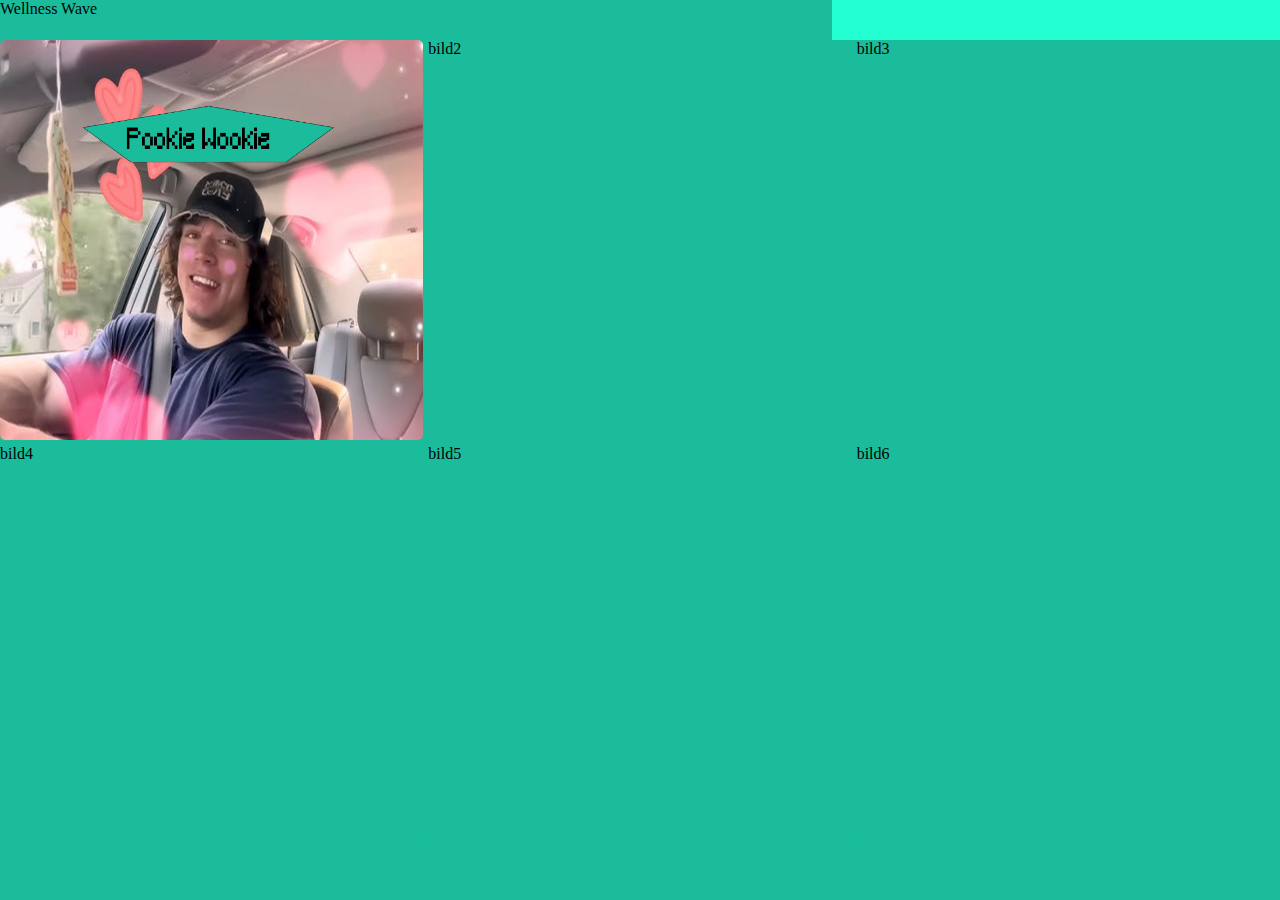
==== cards.html @ 4e990898 "5 december 2023" ====
<!DOCTYPE html>
<html lang="en">
  <head>
    <meta charset="UTF-8" />
    <meta name="viewport" content="width=device-width, initial-scale=1.0" />
    <title>Anställda</title>
    <link rel="stylesheet" href="/css/cards.css" />
  </head>
  <body>
    <div id="container">
      <header>Wellness Wave</header>
      <nav></nav>
      <section id="card-section">
        <div><img src="img/sam_sulek_employee.png" alt="elias rumpa"></div>
        <div>bild2</div>
        <div>bild3</div>
        <div>bild4</div>
        <div>bild5</div>
        <div>bild6</div>
      </section>
    </div>
  </body>
</html>
---- css/cards.css ----
body {
    margin: 0;
    background-color: #1abc9c;
}

#container {
  display: grid;
  height: calc(100vh);
  grid-template-columns: 35% 30% 1fr;
  grid-template-rows: 40px 400px 400px 40px;
  grid-template-areas:
    "hd hd nv"
    "sec sec sec"
    "sec sec sec"
    "ft ft ft";
}
header {
  grid-area: hd;
  background-color: #1abc9c;
}
nav {
  grid-area: nv;
  background-color: #23ffd3;
}
img {
    height: 100%;
    width: 100%;
    border-radius: 5px;
}

#card-section {
  grid-area: sec;
  display: flex;
  flex-wrap: wrap;
  gap: 5px;
}

#card-section div {
  width: calc((100% - 10px) / 3);
  height: 400px;
  background-color: #1abc9c;
  border-radius: 5px;
}
footer {
  grid-area: ft;
  background-color: honeydew;
}
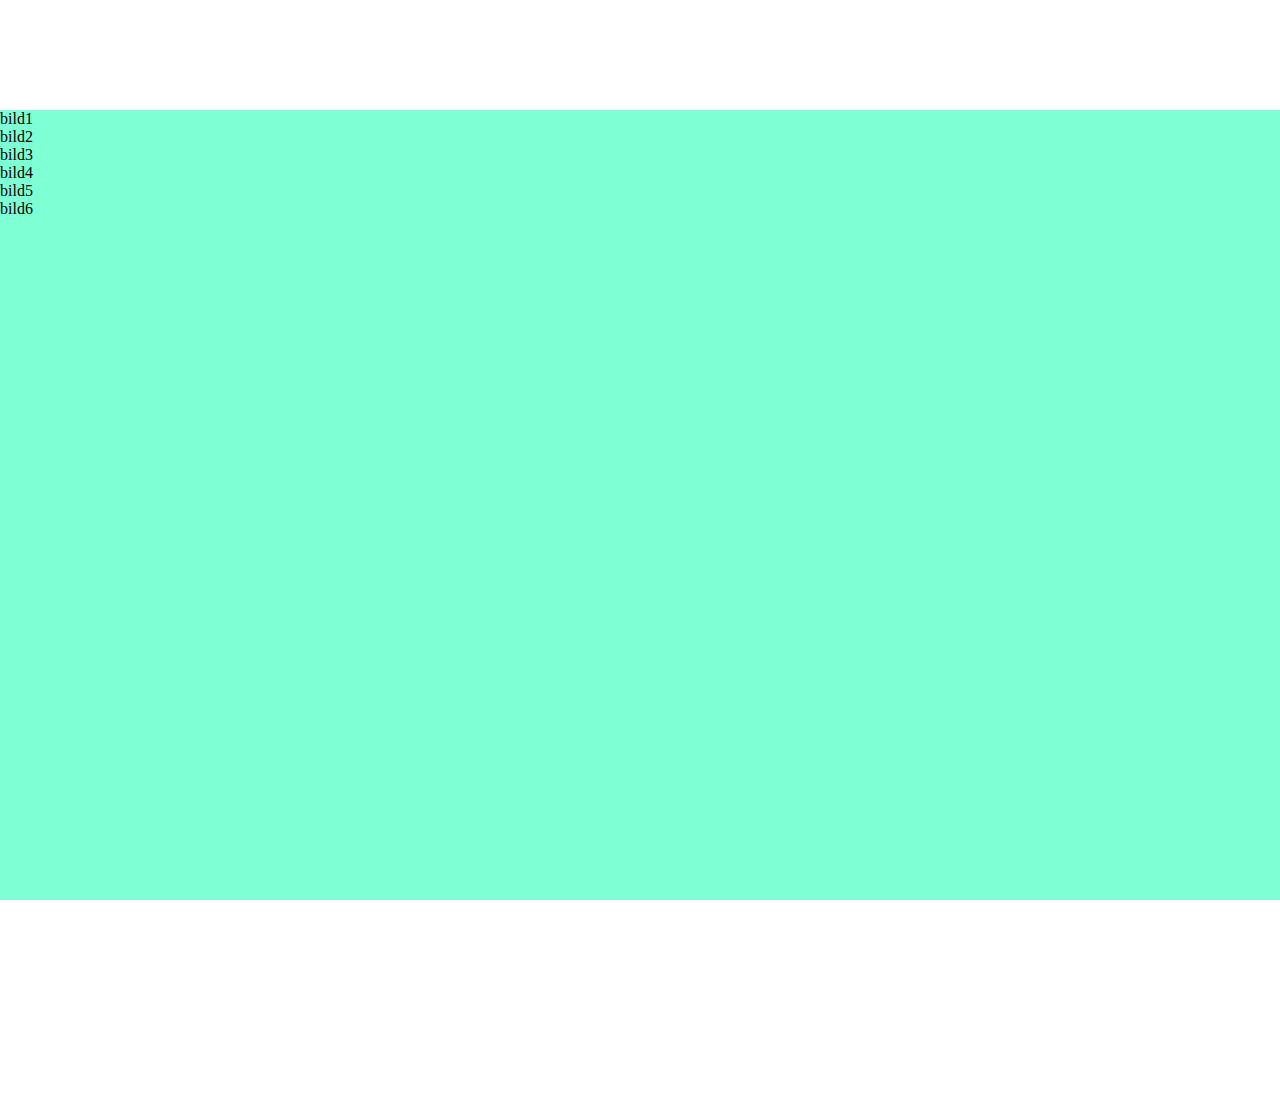
==== commit ca1dd335: "börjat om på cards 11 december" ====
--- a/cards.html
+++ b/cards.html
@@ -1,23 +1,23 @@
 <!DOCTYPE html>
 <html lang="en">
-  <head>
-    <meta charset="UTF-8" />
-    <meta name="viewport" content="width=device-width, initial-scale=1.0" />
-    <title>Anställda</title>
-    <link rel="stylesheet" href="/css/cards.css" />
-  </head>
-  <body>
-    <div id="container">
-      <header>Wellness Wave</header>
-      <nav></nav>
-      <section id="card-section">
-        <div><img src="img/sam_sulek_employee.png" alt="elias rumpa"></div>
-        <div>bild2</div>
-        <div>bild3</div>
-        <div>bild4</div>
-        <div>bild5</div>
-        <div>bild6</div>
-      </section>
-    </div>
-  </body>
-</html>
+<head>
+  <meta charset="UTF-8">
+  <meta name="viewport" content="width=device-width, initial-scale=1.0">
+  <title>Document</title>
+  <link rel="stylesheet" href="/css/cards.css">
+</head>
+<body>
+  <header></header>
+  <div id="container">
+  <section>
+    <div>bild1</div>
+    <div>bild2</div>
+    <div>bild3</div>
+    <div>bild4</div>
+    <div>bild5</div>
+    <div>bild6</div>
+  </section>
+</div>
+  <footer></footer>
+</body>
+</html>--- a/css/cards.css
+++ b/css/cards.css
@@ -1,47 +1,26 @@
 body {
-    margin: 0;
-    background-color: #1abc9c;
+  margin: 0;
+  padding: 0;
 }
 
 #container {
   display: grid;
-  height: calc(100vh);
-  grid-template-columns: 35% 30% 1fr;
-  grid-template-rows: 40px 400px 400px 40px;
-  grid-template-areas:
-    "hd hd nv"
-    "sec sec sec"
-    "sec sec sec"
-    "ft ft ft";
+  grid-template-columns: calc(100% - 10px) / 3;
+  grid-template-rows: 110px calc(100vh - 110px) 200px;
+  grid-template-areas: 
+  'hd hd hd'
+  'sec sec sec'
+  'ft ft ft';
 }
 header {
   grid-area: hd;
-  background-color: #1abc9c;
+  background-color: aqua;
 }
-nav {
-  grid-area: nv;
-  background-color: #23ffd3;
-}
-img {
-    height: 100%;
-    width: 100%;
-    border-radius: 5px;
-}
-
-#card-section {
+section {
   grid-area: sec;
-  display: flex;
-  flex-wrap: wrap;
-  gap: 5px;
-}
-
-#card-section div {
-  width: calc((100% - 10px) / 3);
-  height: 400px;
-  background-color: #1abc9c;
-  border-radius: 5px;
+  background-color: aquamarine;
 }
 footer {
   grid-area: ft;
-  background-color: honeydew;
+  background-color: azure;
 }
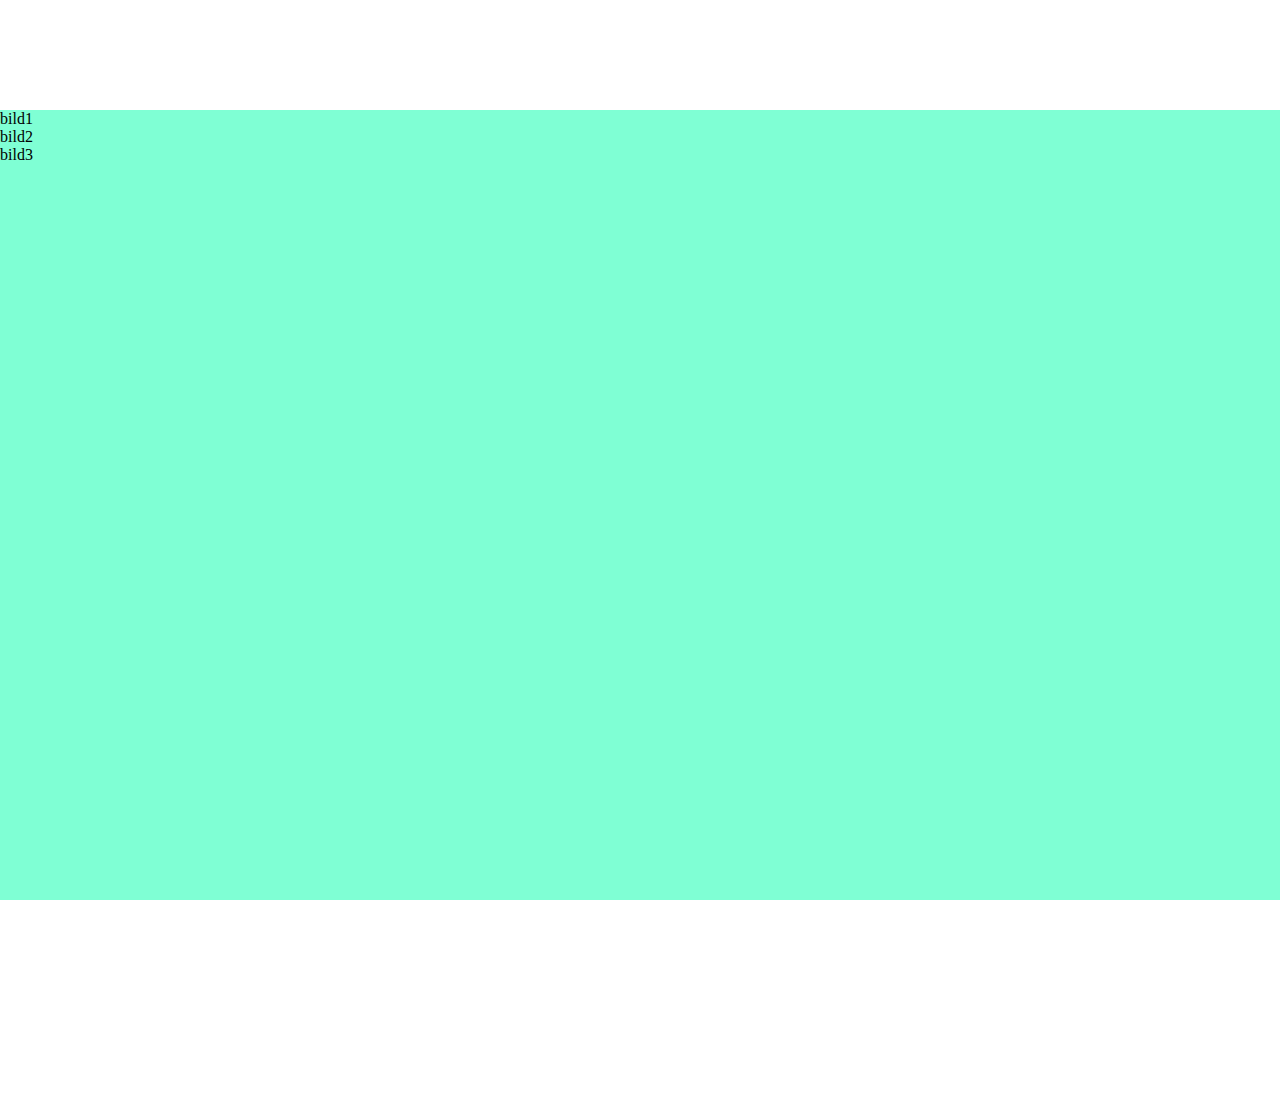
==== commit 048a50ba: "12 december css byte" ====
--- a/cards.html
+++ b/cards.html
@@ -1,4 +1,4 @@
-<!DOCTYPE html>
+  <!DOCTYPE html>
 <html lang="en">
 <head>
   <meta charset="UTF-8">
@@ -13,9 +13,6 @@
     <div>bild1</div>
     <div>bild2</div>
     <div>bild3</div>
-    <div>bild4</div>
-    <div>bild5</div>
-    <div>bild6</div>
   </section>
 </div>
   <footer></footer>
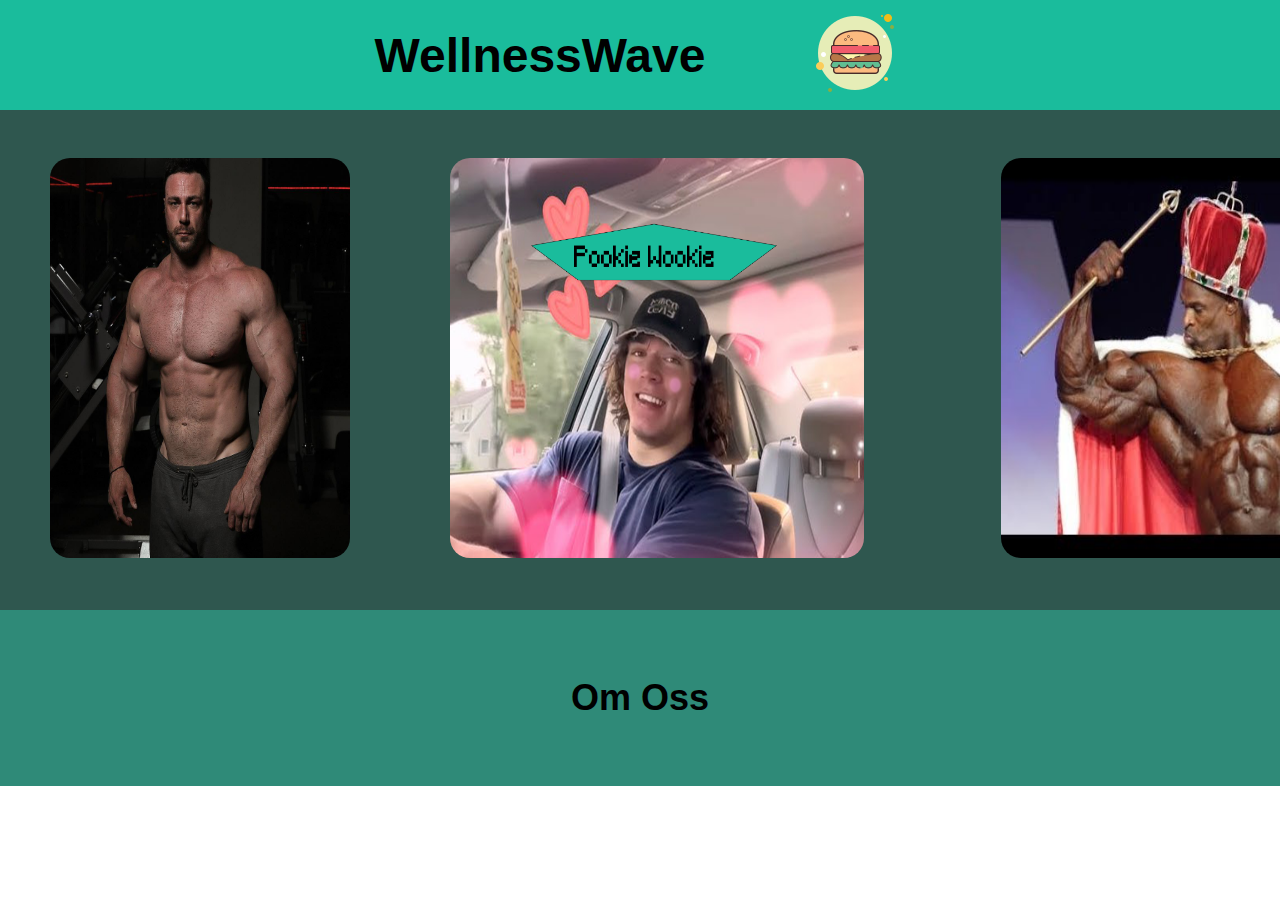
==== commit d0ddabe3: "15 december cards sida" ====
--- a/cards.html
+++ b/cards.html
@@ -1,20 +1,51 @@
-  <!DOCTYPE html>
+<!DOCTYPE html>
 <html lang="en">
-<head>
-  <meta charset="UTF-8">
-  <meta name="viewport" content="width=device-width, initial-scale=1.0">
-  <title>Document</title>
-  <link rel="stylesheet" href="/css/cards.css">
-</head>
-<body>
-  <header></header>
-  <div id="container">
-  <section>
-    <div>bild1</div>
-    <div>bild2</div>
-    <div>bild3</div>
-  </section>
-</div>
-  <footer></footer>
-</body>
-</html>+  <head>
+    <meta charset="UTF-8" />
+    <meta name="viewport" content="width=device-width, initial-scale=1.0" />
+    <title>Document</title>
+    <link rel="stylesheet" href="/css/style.css" />
+  </head>
+  <body>
+    <div id="container2">
+      <header>
+        <a class="text_w_link" href="/index.html"><h1>WellnessWave</h1></a>
+        <div class="dropdown">
+          <img src="/img/icons8-hamburger-100.png" alt="Hamburger-menu" />
+          <ul class="dropdown-content">
+            <li>
+              <a class="text_w_link_dropdown" href="/cards.html">Anställda</a>
+            </li>
+            <li>
+              <a class="text_w_link_dropdown" href="/shop.html">Produkter</a>
+            </li>
+            <li><a class="text_w_link_dropdown" href="#">Yoga</a></li>
+          </ul>
+        </div>
+      </header>
+      <section id="employees">
+        <div>
+          <a href="https://www.youtube.com/watch?v=Bnix4LNhke8"
+            ><img
+              class="employee_picture"
+              src="/img/daddy_noel2.jpg"
+              alt="Big_boy_noel"
+          /></a>
+        </div>
+        <div>
+          <a href="https://www.youtube.com/watch?v=jxyRu6YCSoo"
+            ><img src="/img/sam_sulek_employee.png" alt=""
+          /></a>
+        </div>
+        <div>
+          <a href="https://www.youtube.com/watch?v=9vWgSTdkc2A"
+            ><img src="/img/the_king.jpg" alt="kungen"
+          /></a>
+        </div>
+      </section>
+      <footer>
+        <a class="text_w_link" href="/cards.html"><h2>Om Oss</h2></a>
+      </footer>
+    </div>
+  </body>
+</html>
--- a/css/style.css
+++ b/css/style.css
@@ -0,0 +1,205 @@
+body {
+    margin: 0%;
+  }
+  #container {
+    display: grid;
+    height: calc(100vh);
+    grid-template-rows: 110px calc(100vh - 110px) 500px 100vh 100px;
+    grid-template-columns: 25% 25% 25% 1fr;
+    grid-template-areas:
+      "hd hd hd hd"
+      "sc sc sc sc "
+      "dv dv dv dv"
+      "sc2 sc2  sc3 sc3"
+      "ft ft ft ft";
+    background-color: #1abc9c;
+  }
+  header {
+    display: flex;
+    gap: 100px;
+    justify-content: center;
+    align-items: center;
+    grid-area: hd;
+    background-color: #1abc9c;
+  }
+  #hero {
+    grid-area: sc;
+    background-color: black;
+  
+  }
+  #hero img {
+    opacity:  0.6;
+    height: 100%;
+    width: 100%;
+    object-fit: cover;
+  }
+  #card-section {
+    grid-area: dv;
+    background-color: #2F8A78;
+    display: flex;
+    flex-wrap: wrap;
+    gap: 5px;
+    justify-content: space-evenly;
+    padding: 20px;
+  }
+  #card-section div {
+    height: 450px;
+    width: calc((100% - 10px) / 2);
+  } 
+  .pictures {
+        transition: transform .2s;
+        height: 100%;
+        width: 40%;
+        justify-content: space-between;
+        border-radius: 20px;
+        object-fit: cover;
+  }
+  .pictures:hover {
+    transform: scale(1.05);
+  }
+  footer {
+    grid-area: ft;
+    background-color: #2F8A78;
+    display: flex;
+    justify-content: center;
+    align-items: center;
+  }
+  #section2 {
+    grid-area: sc2;
+    background-color: #2F574F;
+    background-size: cover;
+  }
+  #section3 {
+    grid-area: sc3;
+    background-color: #2F574F;
+    background-size: cover;
+   }
+  .text_w_link {
+    font-size: x-large;
+    font-family: 'Trebuchet MS', 'Lucida Sans Unicode', 'Lucida Grande', 'Lucida Sans', Arial, sans-serif;
+    font-weight: 400;
+    color: black;
+    text-decoration: none;
+  }
+  .text_w_link_dropdown {
+    color: black;
+    text-decoration: none;
+}
+  .texter {
+    padding: 5px;
+    font-family: "Segoe UI", Tahoma, Geneva, Verdana, sans-serif;
+    font-size: x-large;
+    font-weight: 600;
+    color: honeydew;
+  }
+  .dropdown {
+      display: flex;
+      position:relative;
+      display: inline-block;
+      align-items: right;
+      margin-top: 0;
+    }
+    .dropdown-content {
+        display: none;
+        text-align: center;
+        flex-direction: column;
+        position: absolute;
+        background-color: #1abc9c;
+        min-width: 100px;
+        font-family: 'Segoe UI', Tahoma, Geneva, Verdana, sans-serif;
+        font-weight: 500;
+        z-index: 1;
+        list-style-type: none;
+        padding: 10px;
+        font-size: large;
+        margin-top: -10px;
+  }
+  .dropdown:hover .dropdown-content {
+      display: block;
+  }
+
+  
+  
+  
+  
+  #container1{
+    display: grid;
+    grid-template-columns: 50% 50% ;
+    grid-template-rows:110px calc(100vh - 100px) 600px 100px;
+    grid-template-areas: 
+    'hd hd'
+    'sc sc'
+    'länk1 länk2'
+    'ft ft';
+    background-color: darkgrey;
+}
+.meditation_yoga {
+  grid-area: sc;
+  background-image: url(/img/yoga_meditation_hero.jpg);
+  background-position: center;
+  display: flex;
+  background-size: cover;
+  opacity: 0.6;
+}
+#länk1 {
+  grid-area: länk1;
+  background-color: #2F574F;
+  height: 600px;
+  width: 100% / 2;
+  display: flex;
+  flex-wrap: wrap;
+  justify-content: space-around;
+  padding: 45px;
+  
+}
+#länk2 {
+  grid-area: länk2;
+  background-color: #2F574F;
+  height: 600px;
+  width: 100% / 2;
+  display: flex;
+  flex-wrap: wrap;
+  justify-content: space-around;
+  padding: 45px;
+}
+a .img {
+  transition: transform .2s;
+  width: 100%;
+  height: 500px;
+  object-fit: cover;
+  border-radius: 20px;
+}
+a .img:hover {
+  transform: scale(1.05);
+}
+
+#container2 {
+  display: grid;
+  width: 100vw;
+  grid-template-rows: 110px 500px 176px  ;
+  grid-template-areas:
+    "hd hd hd"
+    "sec sec sec"
+    "ft ft ft";
+}
+
+#employees {
+  grid-area: sec;
+  background-color: #2F574F;
+  display: flex;
+  flex-direction: column;
+  flex-wrap: wrap;
+  justify-content: space-evenly;
+  align-items: center;
+  padding-inline: 50px;
+  object-fit: cover;
+}
+
+#employees img {
+  height: 400px;
+  width: 75%;
+  border-radius: 20px;
+}
+#employees img:hover {
+  transform: scale(1.05);
+}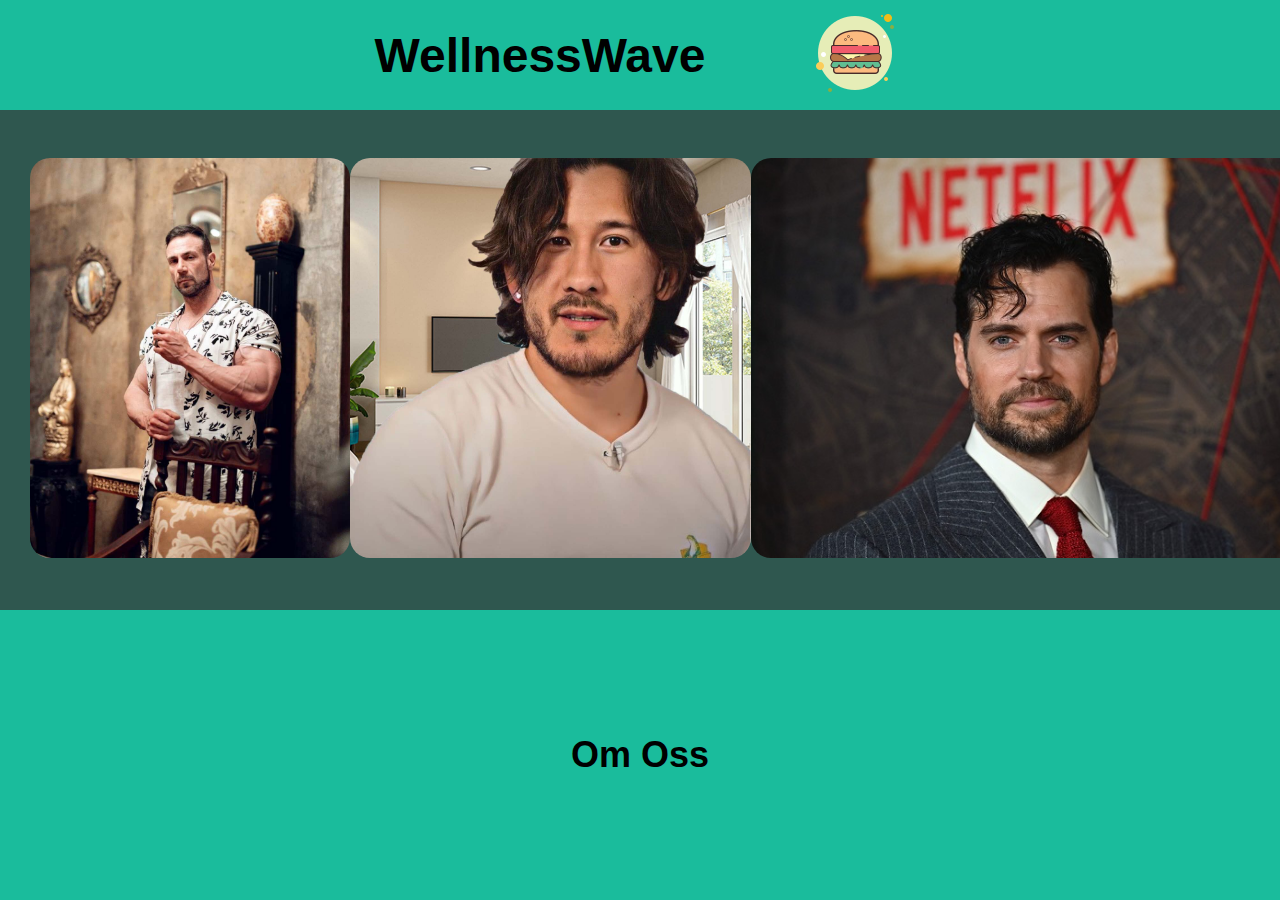
==== commit d89fe3df: "19 december finputs" ====
--- a/cards.html
+++ b/cards.html
@@ -3,7 +3,7 @@
   <head>
     <meta charset="UTF-8" />
     <meta name="viewport" content="width=device-width, initial-scale=1.0" />
-    <title>Document</title>
+    <title>Anställda</title>
     <link rel="stylesheet" href="/css/style.css" />
   </head>
   <body>
@@ -23,26 +23,26 @@
           </ul>
         </div>
       </header>
-      <section id="employees">
+      <div id="employees">
         <div>
           <a href="https://www.youtube.com/watch?v=Bnix4LNhke8"
             ><img
               class="employee_picture"
-              src="/img/daddy_noel2.jpg"
+              src="/img/noel_deyzel.jpg"
               alt="Big_boy_noel"
           /></a>
         </div>
         <div>
-          <a href="https://www.youtube.com/watch?v=jxyRu6YCSoo"
-            ><img src="/img/sam_sulek_employee.png" alt=""
+          <a href="https://www.youtube.com/watch?v=yyU_1JD2wuA"
+            ><img src="/img/markiplier_employee.jpg" alt="markiplier"
           /></a>
         </div>
         <div>
-          <a href="https://www.youtube.com/watch?v=9vWgSTdkc2A"
-            ><img src="/img/the_king.jpg" alt="kungen"
+          <a href="https://www.youtube.com/watch?v=G2gYUVQrLzQ"
+            ><img src="/img/Henry-Cavill.jpg" alt="superman"
           /></a>
         </div>
-      </section>
+      </div>
       <footer>
         <a class="text_w_link" href="/cards.html"><h2>Om Oss</h2></a>
       </footer>
--- a/css/style.css
+++ b/css/style.css
@@ -4,7 +4,7 @@
   #container {
     display: grid;
     height: calc(100vh);
-    grid-template-rows: 110px calc(100vh - 110px) 500px 100vh 100px;
+    grid-template-rows: 110px calc(100vh - 110px) 500px calc(100vh - 100px) 100px;
     grid-template-columns: 25% 25% 25% 1fr;
     grid-template-areas:
       "hd hd hd hd"
@@ -22,16 +22,22 @@
     grid-area: hd;
     background-color: #1abc9c;
   }
-  #hero {
+  #hero-image {
     grid-area: sc;
     background-color: black;
   
   }
-  #hero img {
+  #hero-image img {
     opacity:  0.6;
     height: 100%;
     width: 100%;
     object-fit: cover;
+  }
+  section .homepage-headers {
+    display: flex;
+    justify-content: center;
+    font-size: xx-large;
+    color: honeydew;
   }
   #card-section {
     grid-area: dv;
@@ -59,7 +65,7 @@
   }
   footer {
     grid-area: ft;
-    background-color: #2F8A78;
+    background-color: #1abc9c;
     display: flex;
     justify-content: center;
     align-items: center;
@@ -69,7 +75,7 @@
     background-color: #2F574F;
     background-size: cover;
   }
-  #section3 {
+  #section3  {
     grid-area: sc3;
     background-color: #2F574F;
     background-size: cover;
@@ -96,7 +102,6 @@
       display: flex;
       position:relative;
       display: inline-block;
-      align-items: right;
       margin-top: 0;
     }
     .dropdown-content {
@@ -145,7 +150,7 @@
   grid-area: länk1;
   background-color: #2F574F;
   height: 600px;
-  width: 100% / 2;
+  width:100%;
   display: flex;
   flex-wrap: wrap;
   justify-content: space-around;
@@ -156,7 +161,7 @@
   grid-area: länk2;
   background-color: #2F574F;
   height: 600px;
-  width: 100% / 2;
+  width: 1fr ;
   display: flex;
   flex-wrap: wrap;
   justify-content: space-around;
@@ -173,10 +178,12 @@
   transform: scale(1.05);
 }
 
+
+
 #container2 {
   display: grid;
-  width: 100vw;
-  grid-template-rows: 110px 500px 176px  ;
+  width: 100%;
+  grid-template-rows: 110px 500px calc(100vh - 610px);
   grid-template-areas:
     "hd hd hd"
     "sec sec sec"
@@ -189,15 +196,15 @@
   display: flex;
   flex-direction: column;
   flex-wrap: wrap;
-  justify-content: space-evenly;
+  justify-content: space-around;
   align-items: center;
-  padding-inline: 50px;
+  padding-inline: 30px;
   object-fit: cover;
 }
 
 #employees img {
   height: 400px;
-  width: 75%;
+  width: 100%;
   border-radius: 20px;
 }
 #employees img:hover {
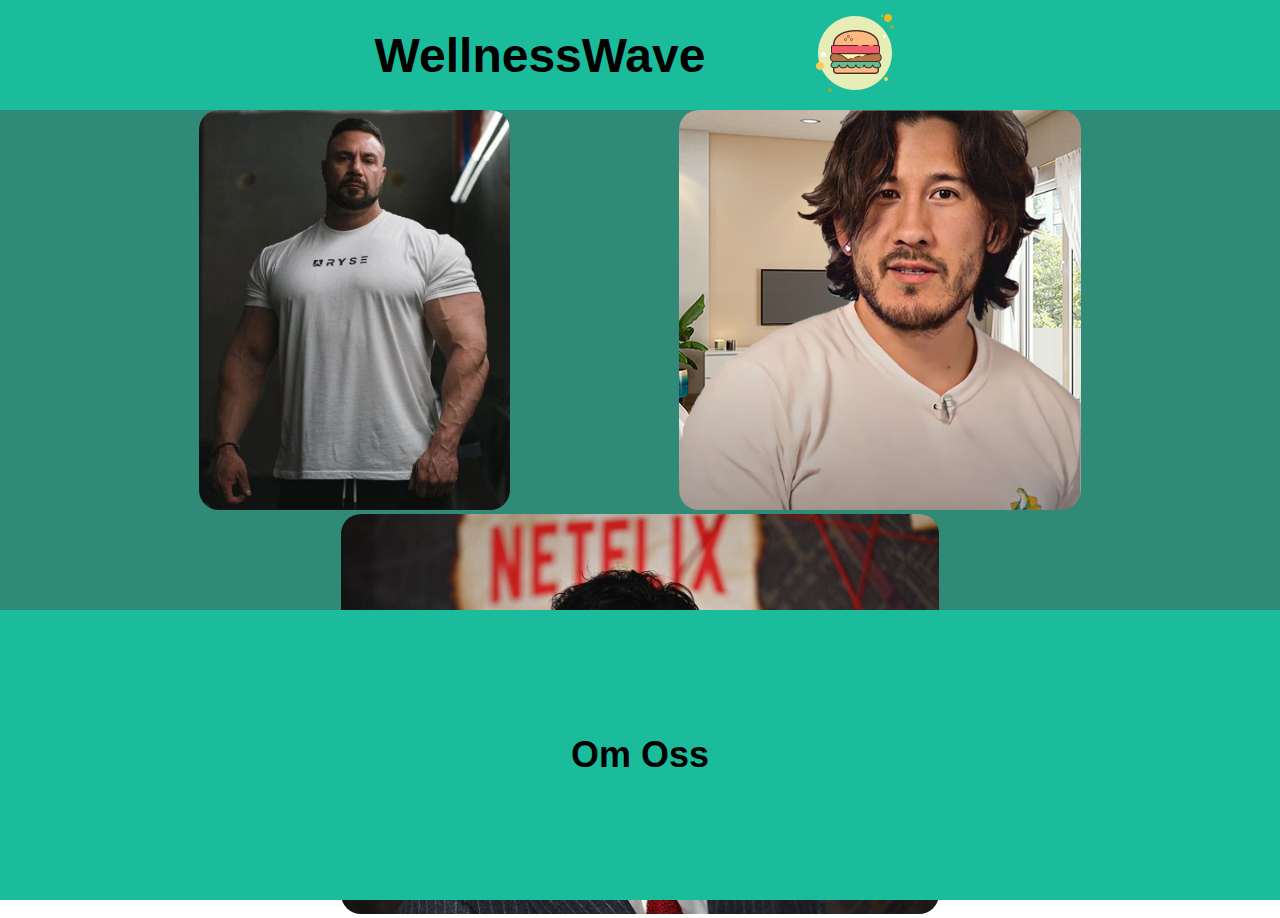
==== commit 9454715d: "20 december bild fix" ====
--- a/cards.html
+++ b/cards.html
@@ -24,24 +24,19 @@
         </div>
       </header>
       <div id="employees">
-        <div>
           <a href="https://www.youtube.com/watch?v=Bnix4LNhke8"
-            ><img
-              class="employee_picture"
-              src="/img/noel_deyzel.jpg"
+            ><img id="pictures"
+              src="/img/Noel-Deyzel-promoting-Ryse-Supplements.webp"
               alt="Big_boy_noel"
           /></a>
-        </div>
-        <div>
           <a href="https://www.youtube.com/watch?v=yyU_1JD2wuA"
-            ><img src="/img/markiplier_employee.jpg" alt="markiplier"
+            ><img id="pictures"
+            src="/img/markiplier_employee.jpg" alt="markiplier"
           /></a>
-        </div>
-        <div>
           <a href="https://www.youtube.com/watch?v=G2gYUVQrLzQ"
-            ><img src="/img/Henry-Cavill.jpg" alt="superman"
+            ><img id="pictures"
+            src="/img/Henry-Cavill.jpg" alt="superman"
           /></a>
-        </div>
       </div>
       <footer>
         <a class="text_w_link" href="/cards.html"><h2>Om Oss</h2></a>
--- a/css/style.css
+++ b/css/style.css
@@ -12,7 +12,7 @@
       "dv dv dv dv"
       "sc2 sc2  sc3 sc3"
       "ft ft ft ft";
-    background-color: #1abc9c;
+      background-color: black;
   }
   header {
     display: flex;
@@ -24,14 +24,24 @@
   }
   #hero-image {
     grid-area: sc;
-    background-color: black;
-  
-  }
-  #hero-image img {
+    background-image: url(/img/markiplier_yoga.jpg);
     opacity:  0.6;
-    height: 100%;
-    width: 100%;
-    object-fit: cover;
+    background-size: cover;
+    display: flex;
+    align-items: center;
+    background-position: center;
+  }
+  #hero-text {
+    background-color: #1abc9c;
+    color: black;
+    font-size: xx-large;
+    font-family:'Segoe UI', Tahoma, Geneva, Verdana, sans-serif;
+    font-weight: 600;
+    text-transform: uppercase;
+  }
+  #hero-paragraf {
+    font-size: x-large;
+    text-transform: initial;
   }
   section .homepage-headers {
     display: flex;
@@ -74,11 +84,15 @@
     grid-area: sc2;
     background-color: #2F574F;
     background-size: cover;
+    display: flex;
+    align-items: center;
   }
   #section3  {
     grid-area: sc3;
     background-color: #2F574F;
     background-size: cover;
+    display: flex;
+    align-items: center;
    }
   .text_w_link {
     font-size: x-large;
@@ -192,21 +206,22 @@
 
 #employees {
   grid-area: sec;
-  background-color: #2F574F;
-  display: flex;
-  flex-direction: column;
+  background-color: #2F8A78;
+  display: flex;
   flex-wrap: wrap;
-  justify-content: space-around;
+  justify-content: space-evenly;
   align-items: center;
   padding-inline: 30px;
   object-fit: cover;
 }
-
-#employees img {
+#pictures {
+  transition: transform .2s;
   height: 400px;
   width: 100%;
+  justify-content: space-between;
   border-radius: 20px;
-}
-#employees img:hover {
-  transform: scale(1.05);
-}+  object-fit: cover;
+}
+#pictures:hover {
+transform: scale(1.05);
+}
